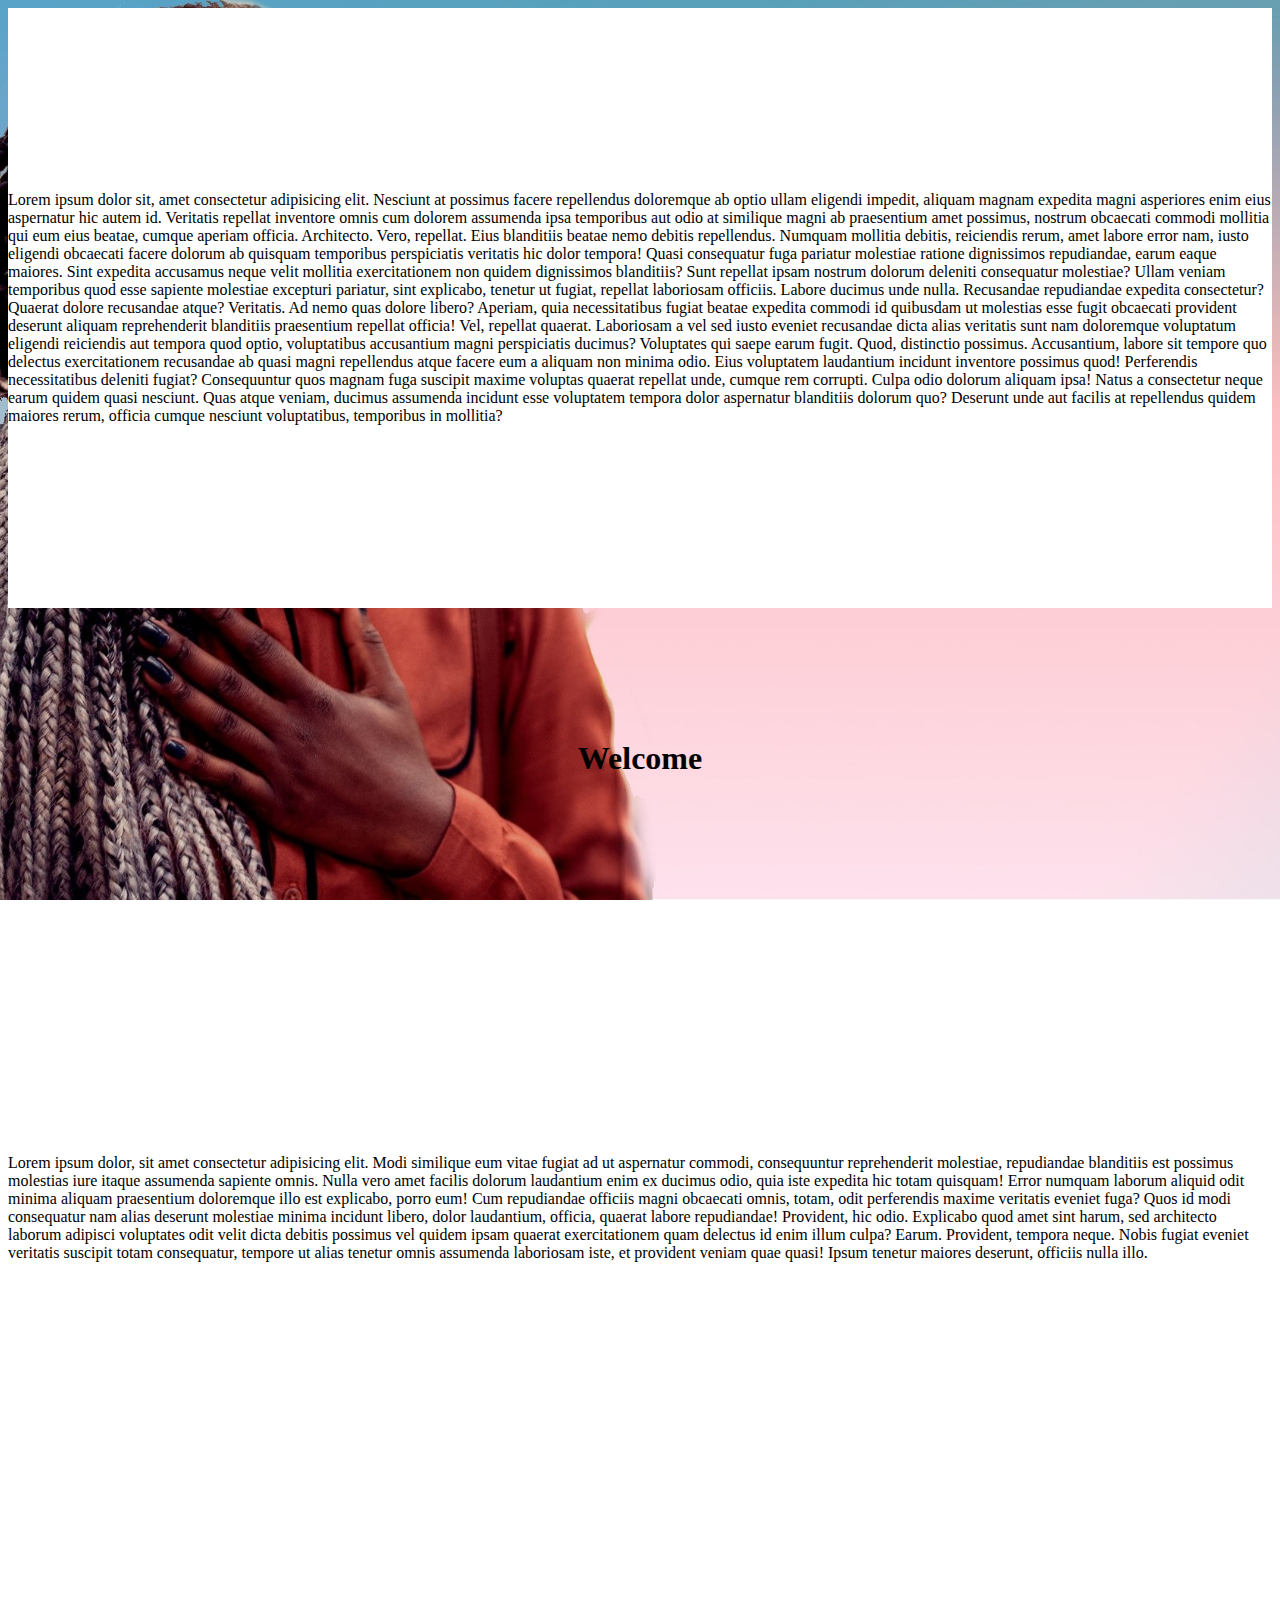
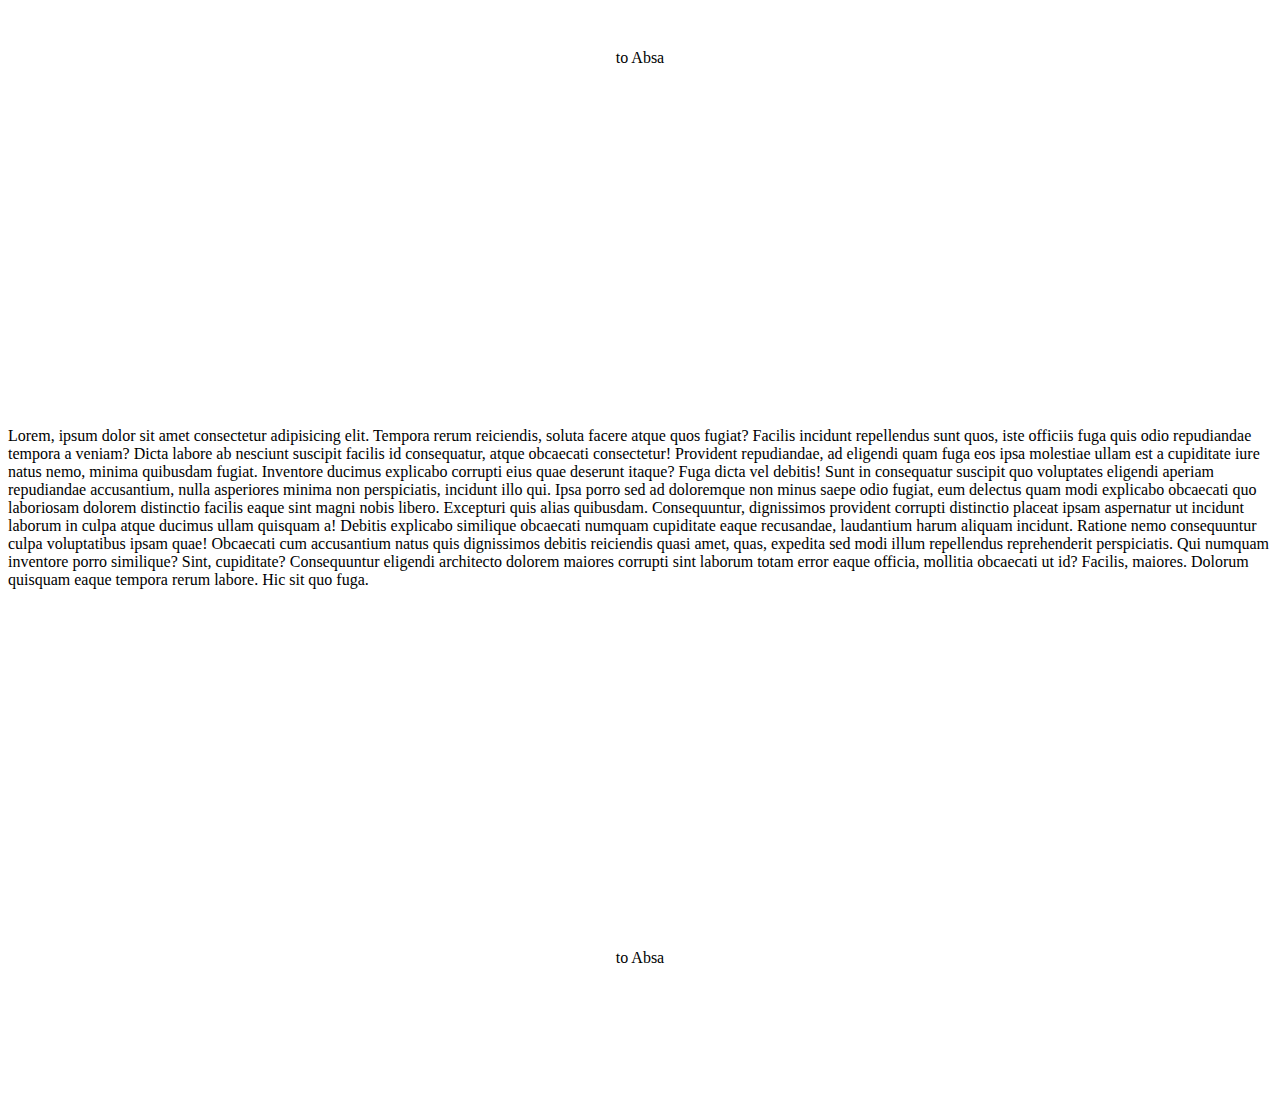
==== demo.html @ 8e7eaae1 "The right way" ====
<!DOCTYPE html>
<html lang="en">
  <head>
    <title>Absa Kudos</title>
    <link
      rel="stylesheet"
      type="text/css"
      href="https://use.fontawesome.com/releases/v5.5.0/css/all.css"
    />
    <link
      href="https://fonts.googleapis.com/icon?family=Material+Icons"
      rel="stylesheet"
    />
    <link rel="stylesheet" href="demo.css" />
    <!-- Option 1: Include in HTML -->
    <link
      rel="stylesheet"
      href="https://cdn.jsdelivr.net/npm/bootstrap-icons@1.3.0/font/bootstrap-icons.css"
    />
    <link href="https://cdn.jsdelivr.net/npm/bootstrap@5.1.3/dist/css/bootstrap.min.css" rel="stylesheet" integrity="sha384-1BmE4kWBq78iYhFldvKuhfTAU6auU8tT94WrHftjDbrCEXSU1oBoqyl2QvZ6jIW3" crossorigin="anonymous">

  </head>

  <body class="">

    <div class="useless">
        Lorem ipsum dolor sit, amet consectetur adipisicing elit. Nesciunt at possimus facere repellendus doloremque ab optio ullam eligendi impedit, aliquam magnam expedita magni asperiores enim eius aspernatur hic autem id.
        Veritatis repellat inventore omnis cum dolorem assumenda ipsa temporibus aut odio at similique magni ab praesentium amet possimus, nostrum obcaecati commodi mollitia qui eum eius beatae, cumque aperiam officia. Architecto.
        Vero, repellat. Eius blanditiis beatae nemo debitis repellendus. Numquam mollitia debitis, reiciendis rerum, amet labore error nam, iusto eligendi obcaecati facere dolorum ab quisquam temporibus perspiciatis veritatis hic dolor tempora!
        Quasi consequatur fuga pariatur molestiae ratione dignissimos repudiandae, earum eaque maiores. Sint expedita accusamus neque velit mollitia exercitationem non quidem dignissimos blanditiis? Sunt repellat ipsam nostrum dolorum deleniti consequatur molestiae?
        Ullam veniam temporibus quod esse sapiente molestiae excepturi pariatur, sint explicabo, tenetur ut fugiat, repellat laboriosam officiis. Labore ducimus unde nulla. Recusandae repudiandae expedita consectetur? Quaerat dolore recusandae atque? Veritatis.
        Ad nemo quas dolore libero? Aperiam, quia necessitatibus fugiat beatae expedita commodi id quibusdam ut molestias esse fugit obcaecati provident deserunt aliquam reprehenderit blanditiis praesentium repellat officia! Vel, repellat quaerat.
        Laboriosam a vel sed iusto eveniet recusandae dicta alias veritatis sunt nam doloremque voluptatum eligendi reiciendis aut tempora quod optio, voluptatibus accusantium magni perspiciatis ducimus? Voluptates qui saepe earum fugit.
        Quod, distinctio possimus. Accusantium, labore sit tempore quo delectus exercitationem recusandae ab quasi magni repellendus atque facere eum a aliquam non minima odio. Eius voluptatem laudantium incidunt inventore possimus quod!
        Perferendis necessitatibus deleniti fugiat? Consequuntur quos magnam fuga suscipit maxime voluptas quaerat repellat unde, cumque rem corrupti. Culpa odio dolorum aliquam ipsa! Natus a consectetur neque earum quidem quasi nesciunt.
        Quas atque veniam, ducimus assumenda incidunt esse voluptatem tempora dolor aspernatur blanditiis dolorum quo? Deserunt unde aut facilis at repellendus quidem maiores rerum, officia cumque nesciunt voluptatibus, temporibus in mollitia?
    </div>
    <div class="usefull">
        <h1>Welcome</h1>
    </div>
    <div class="useless">
        Lorem ipsum dolor, sit amet consectetur adipisicing elit. Modi similique eum vitae fugiat ad ut aspernatur commodi, consequuntur reprehenderit molestiae, repudiandae blanditiis est possimus molestias iure itaque assumenda sapiente omnis.
        Nulla vero amet facilis dolorum laudantium enim ex ducimus odio, quia iste expedita hic totam quisquam! Error numquam laborum aliquid odit minima aliquam praesentium doloremque illo est explicabo, porro eum!
        Cum repudiandae officiis magni obcaecati omnis, totam, odit perferendis maxime veritatis eveniet fuga? Quos id modi consequatur nam alias deserunt molestiae minima incidunt libero, dolor laudantium, officia, quaerat labore repudiandae!
        Provident, hic odio. Explicabo quod amet sint harum, sed architecto laborum adipisci voluptates odit velit dicta debitis possimus vel quidem ipsam quaerat exercitationem quam delectus id enim illum culpa? Earum.
        Provident, tempora neque. Nobis fugiat eveniet veritatis suscipit totam consequatur, tempore ut alias tenetur omnis assumenda laboriosam iste, et provident veniam quae quasi! Ipsum tenetur maiores deserunt, officiis nulla illo.
    </div>
    <div class="usefull bg2">
        to Absa
    </div>
    <div class="useless">
        Lorem, ipsum dolor sit amet consectetur adipisicing elit. Tempora rerum reiciendis, soluta facere atque quos fugiat? Facilis incidunt repellendus sunt quos, iste officiis fuga quis odio repudiandae tempora a veniam?
        Dicta labore ab nesciunt suscipit facilis id consequatur, atque obcaecati consectetur! Provident repudiandae, ad eligendi quam fuga eos ipsa molestiae ullam est a cupiditate iure natus nemo, minima quibusdam fugiat.
        Inventore ducimus explicabo corrupti eius quae deserunt itaque? Fuga dicta vel debitis! Sunt in consequatur suscipit quo voluptates eligendi aperiam repudiandae accusantium, nulla asperiores minima non perspiciatis, incidunt illo qui.
        Ipsa porro sed ad doloremque non minus saepe odio fugiat, eum delectus quam modi explicabo obcaecati quo laboriosam dolorem distinctio facilis eaque sint magni nobis libero. Excepturi quis alias quibusdam.
        Consequuntur, dignissimos provident corrupti distinctio placeat ipsam aspernatur ut incidunt laborum in culpa atque ducimus ullam quisquam a! Debitis explicabo similique obcaecati numquam cupiditate eaque recusandae, laudantium harum aliquam incidunt.
        Ratione nemo consequuntur culpa voluptatibus ipsam quae! Obcaecati cum accusantium natus quis dignissimos debitis reiciendis quasi amet, quas, expedita sed modi illum repellendus reprehenderit perspiciatis. Qui numquam inventore porro similique?
        Sint, cupiditate? Consequuntur eligendi architecto dolorem maiores corrupti sint laborum totam error eaque officia, mollitia obcaecati ut id? Facilis, maiores. Dolorum quisquam eaque tempora rerum labore. Hic sit quo fuga.
    </div>
    <div class="usefull">
        to Absa
    </div>
<!--

    <div class="row">
      <div class="col-md-4 box">
        Lorem ipsum dolor sit amet, consectetur adipisicing elit. Sapiente ex,
        velit esse at magni ipsa et illo quae. Eum laboriosam placeat,
        reiciendis necessitatibus ea nobis iusto. Dolorum deserunt eaque
        repellendus. Totam, obcaecati officia itaque laudantium nihil iusto?
        Laboriosam dolores perspiciatis aliquid odit numquam unde architecto.
        Nihil a illo doloribus amet eos, architecto laudantium esse natus?
        Reiciendis sunt pariatur ipsa perferendis. Numquam aperiam, odio maiores
        illo doloremque molestiae, debitis, illum sint modi enim autem fugit
        facere. Amet optio asperiores in praesentium doloribus similique beatae,
        officia fuga sed sunt, cum unde laboriosam! Nobis laudantium cumque,
        earum, repudiandae dolorem, sapiente incidunt explicabo ad asperiores
        cupiditate beatae reprehenderit assumenda. Sapiente delectus numquam
        voluptas quo quod reiciendis totam, nihil modi sed laboriosam iste
        pariatur voluptatum? Debitis, quae esse reprehenderit aspernatur beatae
        excepturi consequatur cum, quaerat a voluptates magni aperiam ut dicta
        illum asperiores eveniet quo aut officia explicabo vel voluptatibus!
        Earum eveniet veritatis explicabo adipisci.
      </div>
      <div class="col-md-8">
        <div class="row">
          
          <div class="col-sm-6 p-2">
            <div class="box">
                <p class="py-3">Welcome Back <strong>Ntombi</strong></p>
                <div class="bg-red p-3">
                    <p class="fg-white">
                        Give recognition to colleagues. Give Kudos
                    </p>
                    <hr>
                    <a class="absa-btn btn-black" href="#">Peer top peer recognition</a>
                    <hr>
                    <a class="absa-btn btn-orange" href="#">Group recognition</a>
                    <hr>
                    <a class="absa-btn btn-white" href="#">Cerrtifications recognition</a>
                </div>        
            
            </div>
          </div>
          <div class="col-sm-6 p-2">
            <div class="box">

                <div class="stats">
                    <div class="row">
                        <div class="stats">
                            <div class="absa-badge">
                                40
                            </span>
                        </div>
                        
                    </div>
                </div>


                Lorem ipsum dolor, sit amet consectetur adipisicing elit. Nesciunt,
                saepe! Quam maxime qui, repudiandae tempora laboriosam eum. Eligendi
                nobis veniam quisquam quaerat. Rem distinctio voluptatem libero
                recusandae sit repellat maxime! Quasi, provident magnam. Deserunt
                perspiciatis incidunt nobis, nemo corrupti enim laborum magnam
                placeat blanditiis expedita pariatur similique quam natus, hic ea
                rerum error aperiam, non veniam qui ab?
            </div>
          </div>
        </div>
        <div class="row p-2">
          <div class="col-md-12 box ">
            Lorem ipsum dolor sit amet consectetur adipisicing elit. Quo ab
          excepturi dolor sapiente neque veritatis deserunt. Labore, atque dolor
          soluta autem, doloribus velit rerum omnis quae quis, eaque blanditiis!
          Sequi. Reprehenderit alias amet fuga facilis ab possimus excepturi
          laboriosam commodi, nemo libero voluptatem. Ducimus dolor aspernatur
          et provident, nesciunt enim veniam explicabo, odio debitis sit
          dignissimos quisquam, fugit error? Officiis! Incidunt tempora, neque
          labore maxime aliquid quo iure repellat veniam aperiam velit ullam,
          ipsa tenetur est eaque reiciendis similique libero, magni
          reprehenderit rem molestias iusto perferendis! Nam ex perspiciatis
          beatae. Dolorum dolor commodi ullam. Itaque earum sunt assumenda
          repellat dolore necessitatibus ipsa modi libero quas facere mollitia,
          eum, debitis quod eos expedita magni adipisci unde perspiciatis id
          atque iure harum.
          </div>
        </div>
      </div>
    </div>
-->
  </body>
</html>
---- demo.css ----
body {
    background-position: center;
    background-size: cover;
    background-attachment: fixed;
    background-repeat: no-repeat;
  background-image: url(./assets/images/landing.png);
}
.box {
    background-color: rgba(255,255,255, .7);
    backdrop-filter: blur(2px);
    /* padding: 10px; */
    text-align: center;
    border-radius: 10px;
    overflow: hidden;
    box-shadow: rgba(0, 0, 0, 0.24) 0px 3px 8px;
}
.fg-white {
    color: #fff;
}

.bg-red {
    background-color: #9d0003;
}
.absa-btn {
    text-decoration: none;
    width: 100%;
    padding: 10px;
    border-radius: 50px;
    display: block;color: #fff;
    transition: all 0.2s;
}

.absa-btn:hover {
    transform: scale(1.1);
}
.btn-black {
    background-color: #000;
    
}
.btn-orange {
    background-color: #f15726;
}
.btn-white {
    background-color: #fff;
    color: #9d0003
}

.absa-badge {
    padding:0 !important;
    margin: 0;
    display: block;
    height: 25px;
    line-height: 25px;
    width: 25px;
    background-color: #9d0003;
    font-size: 0.8rem;
    color: white;
    padding: 10px;
    border-radius: 50%;
}

.stats {
    padding: 20px 10px;
    border-top: 1px solid #9d0003;
    border-bottom: 1px solid #9d0003;
}

.useless {
    display: flex;
    align-items: center;
    justify-content: center;
    height: 600px;
    background-color: white;
}
.usefull {
    display: flex;
    align-items: center;
    justify-content: center;
    height: 300px;
}

.bg2 {
 background-image: url(https://images.pexels.com/photos/19402435/pexels-photo-19402435/free-photo-of-two-horses-standing-in-front-of-a-green-field.jpeg?auto=compress&cs=tinysrgb&w=1260&h=750&dpr=2);
 background-position: center;
 background-size: cover;
 background-repeat: no-repeat;
 background-attachment: fixed;
}
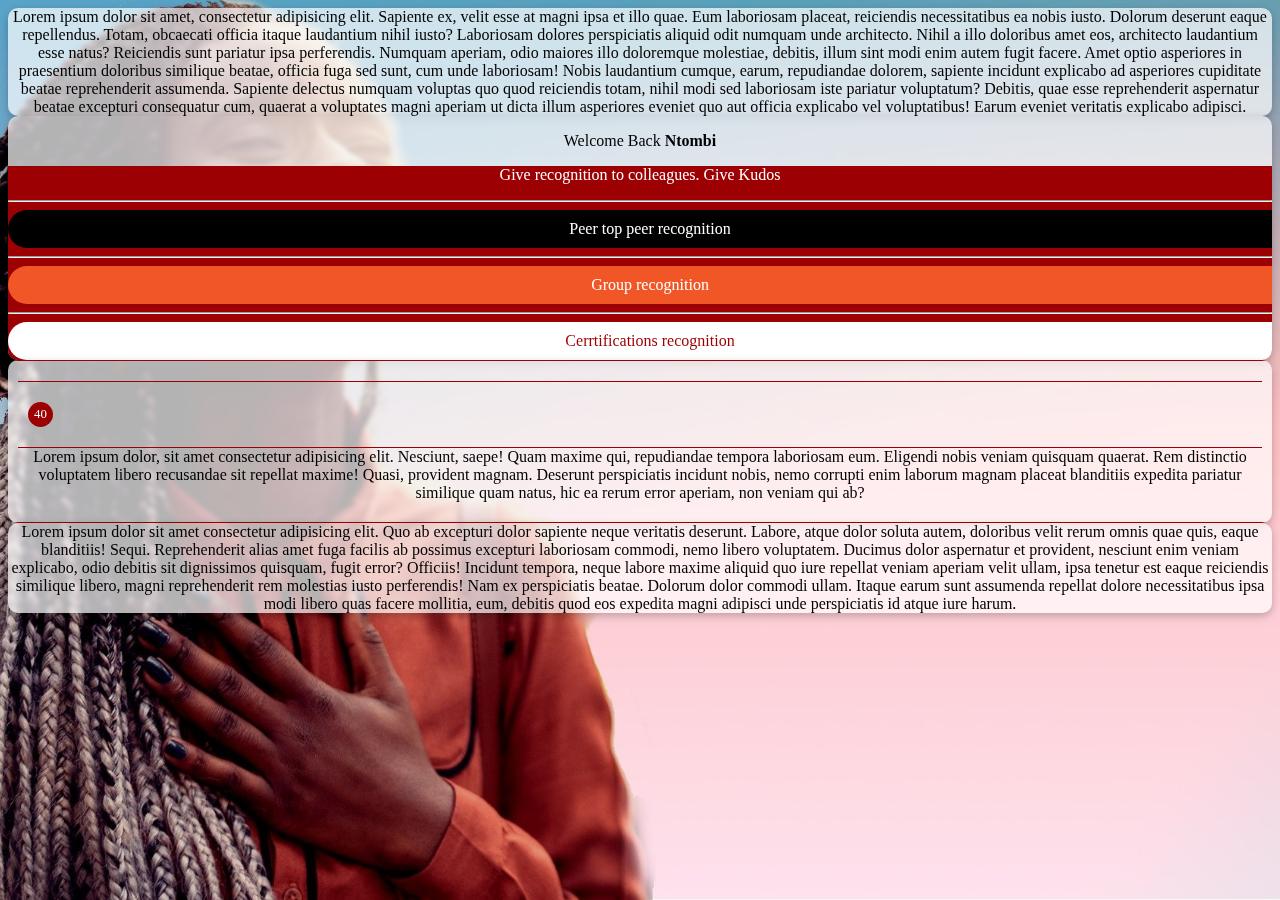
==== commit 978976e8: "original" ====
--- a/demo.html
+++ b/demo.html
@@ -21,47 +21,8 @@
 
   </head>
 
-  <body class="">
-
-    <div class="useless">
-        Lorem ipsum dolor sit, amet consectetur adipisicing elit. Nesciunt at possimus facere repellendus doloremque ab optio ullam eligendi impedit, aliquam magnam expedita magni asperiores enim eius aspernatur hic autem id.
-        Veritatis repellat inventore omnis cum dolorem assumenda ipsa temporibus aut odio at similique magni ab praesentium amet possimus, nostrum obcaecati commodi mollitia qui eum eius beatae, cumque aperiam officia. Architecto.
-        Vero, repellat. Eius blanditiis beatae nemo debitis repellendus. Numquam mollitia debitis, reiciendis rerum, amet labore error nam, iusto eligendi obcaecati facere dolorum ab quisquam temporibus perspiciatis veritatis hic dolor tempora!
-        Quasi consequatur fuga pariatur molestiae ratione dignissimos repudiandae, earum eaque maiores. Sint expedita accusamus neque velit mollitia exercitationem non quidem dignissimos blanditiis? Sunt repellat ipsam nostrum dolorum deleniti consequatur molestiae?
-        Ullam veniam temporibus quod esse sapiente molestiae excepturi pariatur, sint explicabo, tenetur ut fugiat, repellat laboriosam officiis. Labore ducimus unde nulla. Recusandae repudiandae expedita consectetur? Quaerat dolore recusandae atque? Veritatis.
-        Ad nemo quas dolore libero? Aperiam, quia necessitatibus fugiat beatae expedita commodi id quibusdam ut molestias esse fugit obcaecati provident deserunt aliquam reprehenderit blanditiis praesentium repellat officia! Vel, repellat quaerat.
-        Laboriosam a vel sed iusto eveniet recusandae dicta alias veritatis sunt nam doloremque voluptatum eligendi reiciendis aut tempora quod optio, voluptatibus accusantium magni perspiciatis ducimus? Voluptates qui saepe earum fugit.
-        Quod, distinctio possimus. Accusantium, labore sit tempore quo delectus exercitationem recusandae ab quasi magni repellendus atque facere eum a aliquam non minima odio. Eius voluptatem laudantium incidunt inventore possimus quod!
-        Perferendis necessitatibus deleniti fugiat? Consequuntur quos magnam fuga suscipit maxime voluptas quaerat repellat unde, cumque rem corrupti. Culpa odio dolorum aliquam ipsa! Natus a consectetur neque earum quidem quasi nesciunt.
-        Quas atque veniam, ducimus assumenda incidunt esse voluptatem tempora dolor aspernatur blanditiis dolorum quo? Deserunt unde aut facilis at repellendus quidem maiores rerum, officia cumque nesciunt voluptatibus, temporibus in mollitia?
-    </div>
-    <div class="usefull">
-        <h1>Welcome</h1>
-    </div>
-    <div class="useless">
-        Lorem ipsum dolor, sit amet consectetur adipisicing elit. Modi similique eum vitae fugiat ad ut aspernatur commodi, consequuntur reprehenderit molestiae, repudiandae blanditiis est possimus molestias iure itaque assumenda sapiente omnis.
-        Nulla vero amet facilis dolorum laudantium enim ex ducimus odio, quia iste expedita hic totam quisquam! Error numquam laborum aliquid odit minima aliquam praesentium doloremque illo est explicabo, porro eum!
-        Cum repudiandae officiis magni obcaecati omnis, totam, odit perferendis maxime veritatis eveniet fuga? Quos id modi consequatur nam alias deserunt molestiae minima incidunt libero, dolor laudantium, officia, quaerat labore repudiandae!
-        Provident, hic odio. Explicabo quod amet sint harum, sed architecto laborum adipisci voluptates odit velit dicta debitis possimus vel quidem ipsam quaerat exercitationem quam delectus id enim illum culpa? Earum.
-        Provident, tempora neque. Nobis fugiat eveniet veritatis suscipit totam consequatur, tempore ut alias tenetur omnis assumenda laboriosam iste, et provident veniam quae quasi! Ipsum tenetur maiores deserunt, officiis nulla illo.
-    </div>
-    <div class="usefull bg2">
-        to Absa
-    </div>
-    <div class="useless">
-        Lorem, ipsum dolor sit amet consectetur adipisicing elit. Tempora rerum reiciendis, soluta facere atque quos fugiat? Facilis incidunt repellendus sunt quos, iste officiis fuga quis odio repudiandae tempora a veniam?
-        Dicta labore ab nesciunt suscipit facilis id consequatur, atque obcaecati consectetur! Provident repudiandae, ad eligendi quam fuga eos ipsa molestiae ullam est a cupiditate iure natus nemo, minima quibusdam fugiat.
-        Inventore ducimus explicabo corrupti eius quae deserunt itaque? Fuga dicta vel debitis! Sunt in consequatur suscipit quo voluptates eligendi aperiam repudiandae accusantium, nulla asperiores minima non perspiciatis, incidunt illo qui.
-        Ipsa porro sed ad doloremque non minus saepe odio fugiat, eum delectus quam modi explicabo obcaecati quo laboriosam dolorem distinctio facilis eaque sint magni nobis libero. Excepturi quis alias quibusdam.
-        Consequuntur, dignissimos provident corrupti distinctio placeat ipsam aspernatur ut incidunt laborum in culpa atque ducimus ullam quisquam a! Debitis explicabo similique obcaecati numquam cupiditate eaque recusandae, laudantium harum aliquam incidunt.
-        Ratione nemo consequuntur culpa voluptatibus ipsam quae! Obcaecati cum accusantium natus quis dignissimos debitis reiciendis quasi amet, quas, expedita sed modi illum repellendus reprehenderit perspiciatis. Qui numquam inventore porro similique?
-        Sint, cupiditate? Consequuntur eligendi architecto dolorem maiores corrupti sint laborum totam error eaque officia, mollitia obcaecati ut id? Facilis, maiores. Dolorum quisquam eaque tempora rerum labore. Hic sit quo fuga.
-    </div>
-    <div class="usefull">
-        to Absa
-    </div>
-<!--
-
+  <body class="container">
+    
     <div class="row">
       <div class="col-md-4 box">
         Lorem ipsum dolor sit amet, consectetur adipisicing elit. Sapiente ex,
@@ -147,6 +108,5 @@
         </div>
       </div>
     </div>
--->
   </body>
 </html>
